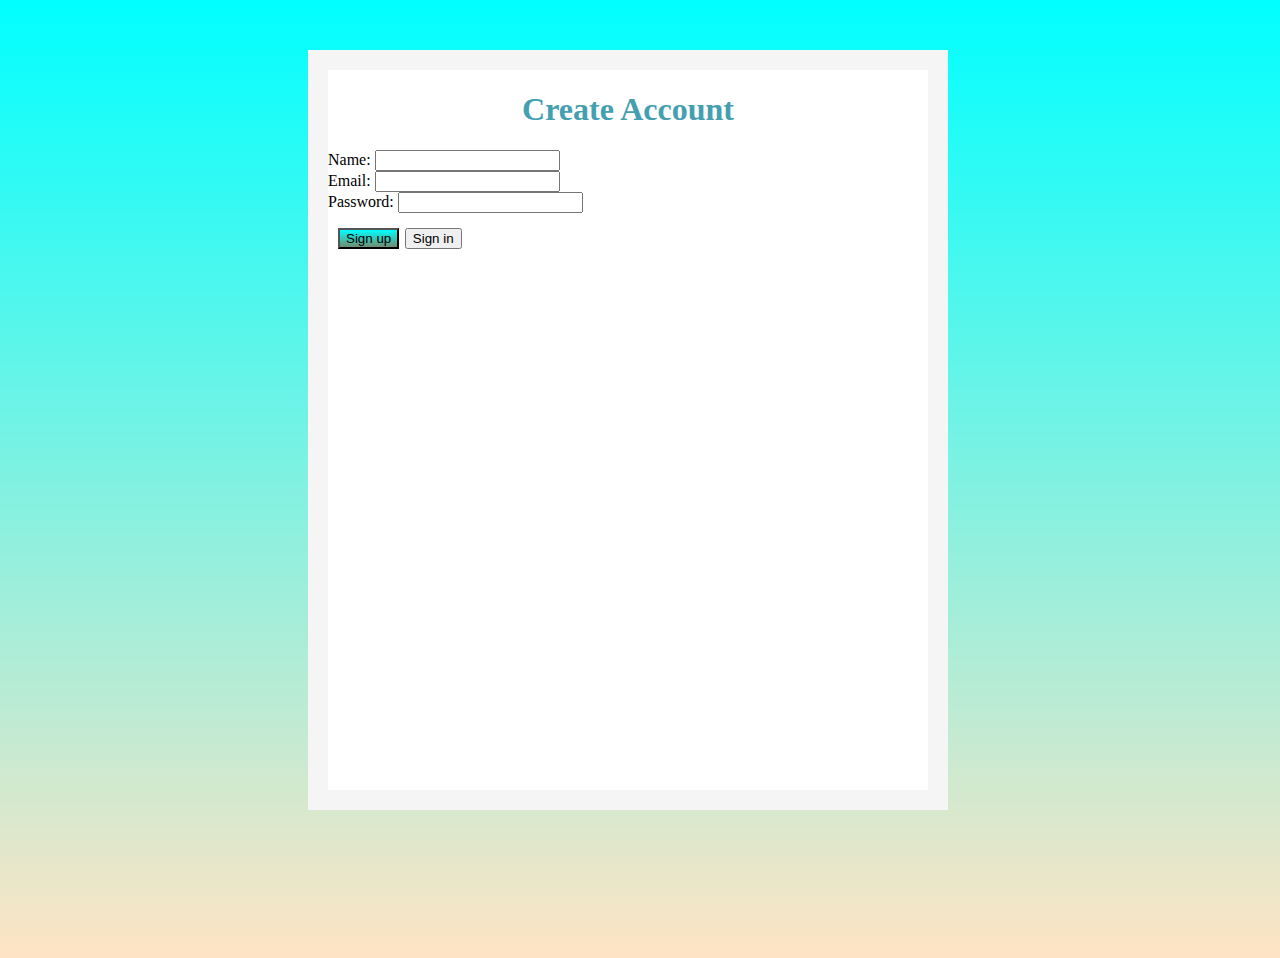
==== index.html @ c88ef317 "added a new file" ====
<!DOCTYPE html>
<html lang="en">
<head>
    <meta charset="UTF-8">
    <meta http-equiv="X-UA-Compatible" content="IE=edge">
    <meta name="viewport" content="width=device-width, initial-scale=1.0">
    <title>Log</title>
</head>
<style>
    body{
        background-image: linear-gradient(cyan, bisque);
        margin-top: 0;
        height: 100vh;
        width: 100vw;
    }
    h1{
        /* display: flex; */
        text-align: center;
        color: rgb(68, 160, 177);
    }
    .box{
        background-color: white;
        height: 80vh;
        width: 600px;
        margin-left: 300px;
        border: 20px solid whitesmoke;
        /* opacity: 10%; */
        margin-top: 50px;
        
        /* align-self: center; */
    }
    form{
        display: block;
    }
    .btn{
        padding: 10px;
        font-size: 1.4rem;
        border-radius: 10px;
        border: none;
        color:white;
        cursor: pointer;
        transition: 100ms transform;
    }
    .btn-p{
        background-image: linear-gradient(cyan, rgb(112, 141, 112));

    }
</style>
<body>  
    <div class="box">
        <h1>Create Account</h1> 
        <Form>
            <label for="fname">Name: </label><input type="name"><br>
            <label for="email">Email: </label><input type="email"><br>
            <label for="password">Password: </label><input type="password"><br>
            <div class="btn">
                <button class="btn-p">Sign up</button>
                <button class="btn-s">Sign in</button>
            </div>
        </Form>
    </div>
</body>
</html>
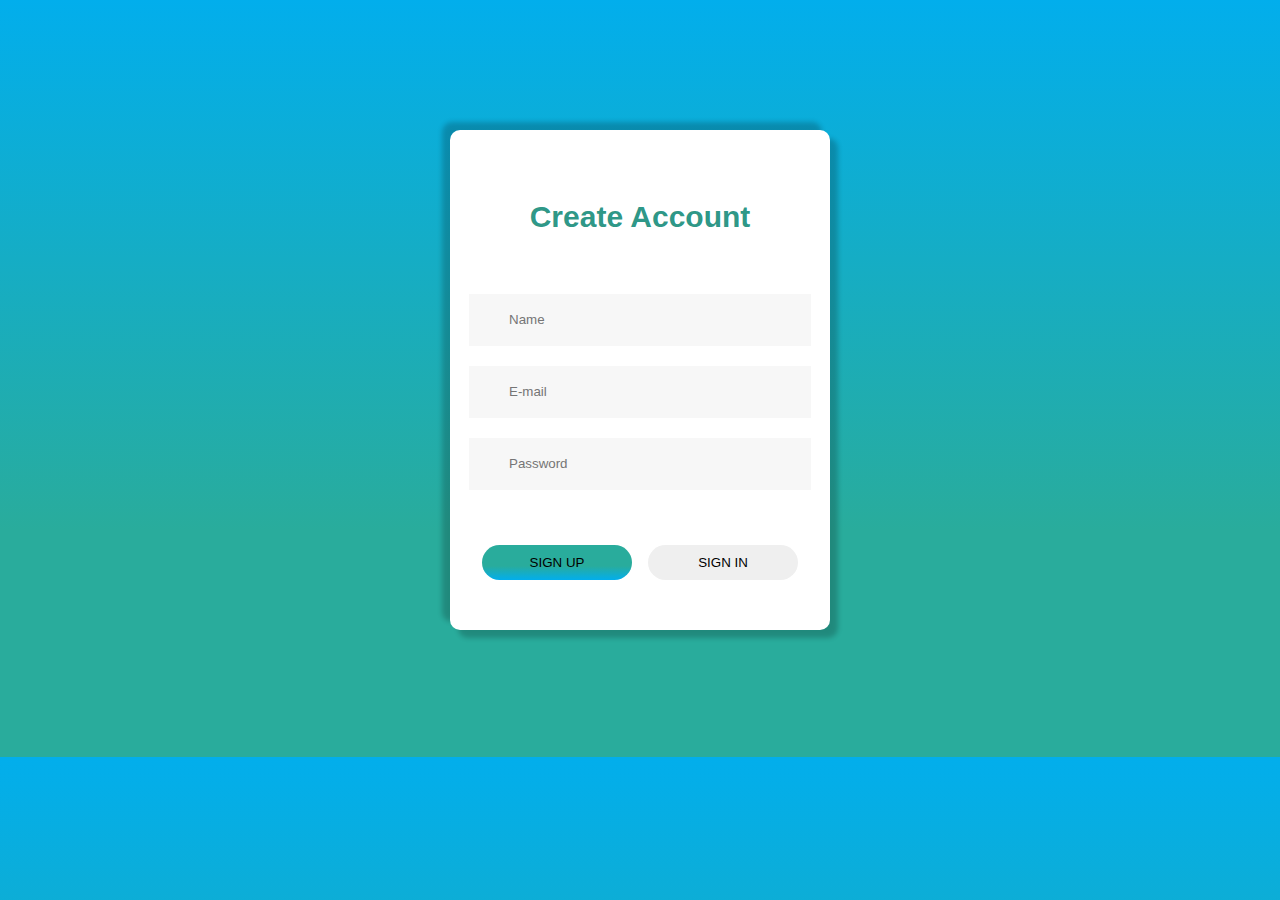
==== commit a0d5722e: "renamed the file" ====
--- a/index.html
+++ b/index.html
@@ -4,60 +4,36 @@
     <meta charset="UTF-8">
     <meta http-equiv="X-UA-Compatible" content="IE=edge">
     <meta name="viewport" content="width=device-width, initial-scale=1.0">
-    <title>Log</title>
+    <title>Gabie Rise's | Login |page</title>
+    <link rel="icon" type="image/x-icon" href="favicon_io (3)/favicon.ico">
+    <link rel="stylesheet" href="myass.css">
+    <link rel="stylesheet" href="https://cdnjs.cloudflare.com/ajax/libs/font-awesome/6.1.1/css/all.min.css" integrity="sha512-KfkfwYDsLkIlwQp6LFnl8zNdLGxu9YAA1QvwINks4PhcElQSvqcyVLLD9aMhXd13uQjoXtEKNosOWaZqXgel0g==" crossorigin="anonymous" referrerpolicy="no-referrer" />
 </head>
-<style>
-    body{
-        background-image: linear-gradient(cyan, bisque);
-        margin-top: 0;
-        height: 100vh;
-        width: 100vw;
-    }
-    h1{
-        /* display: flex; */
-        text-align: center;
-        color: rgb(68, 160, 177);
-    }
-    .box{
-        background-color: white;
-        height: 80vh;
-        width: 600px;
-        margin-left: 300px;
-        border: 20px solid whitesmoke;
-        /* opacity: 10%; */
-        margin-top: 50px;
-        
-        /* align-self: center; */
-    }
-    form{
-        display: block;
-    }
-    .btn{
-        padding: 10px;
-        font-size: 1.4rem;
-        border-radius: 10px;
-        border: none;
-        color:white;
-        cursor: pointer;
-        transition: 100ms transform;
-    }
-    .btn-p{
-        background-image: linear-gradient(cyan, rgb(112, 141, 112));
-
-    }
-</style>
-<body>  
-    <div class="box">
-        <h1>Create Account</h1> 
-        <Form>
-            <label for="fname">Name: </label><input type="name"><br>
-            <label for="email">Email: </label><input type="email"><br>
-            <label for="password">Password: </label><input type="password"><br>
-            <div class="btn">
-                <button class="btn-p">Sign up</button>
-                <button class="btn-s">Sign in</button>
-            </div>
-        </Form>
+<body>
+    <div class="main">
+        <div>
+            <h2>Create Account</h2>
+        </div>
+        <div class="login">
+            <form>
+                <div class="first-row">
+                    <i class="fa-solid fa-user"></i>
+                    <input type="Name" placeholder="Name">
+                </div>
+                <div class="second-row">
+                    <i class="fa-solid fa-envelope"></i>
+                    <input type="email" placeholder="E-mail">
+                </div>
+                <div class="third-row">
+                    <i class="fa-solid fa-lock"></i>
+                    <input type="password" placeholder="Password">
+                </div>
+            </form>
+        </div>
+        <div class="btn">
+            <button id="primary">SIGN UP</button>
+            <button>SIGN IN</button>
+        </div>
     </div>
 </body>
 </html>--- a/myass.css
+++ b/myass.css
@@ -0,0 +1,101 @@
+body {
+    background-image: linear-gradient(#02AEEC, #29AC9C 70%);
+    height:100%;
+}
+.main{
+    height:500px;
+    width: 30%;
+    border-radius: 10px;
+    background-color:white;
+    display:block;
+    margin: auto;
+    margin-top: 130px;
+    margin-bottom: 127px;
+    box-shadow: 8px 8px 5px rgba(0, 0, 0, 0.200), -8px -8px 5px rgba(0, 0, 0, 0.200);
+}
+.main div h2 {
+    text-align: center;
+    padding-top: 70px;
+    font-size: 30px;
+    color: #098672de;
+    font-family:Arial, Helvetica, sans-serif;
+    font-style: bold;
+}
+.main .login form {
+    text-align: center;
+    padding: 35px 0px;
+}
+.first-row {
+    padding-bottom: 20px;
+    position:relative;
+}
+.second-row {
+    padding-bottom: 20px;
+    position:relative;
+}
+.third-row {
+    padding-bottom: 20px;
+    position:relative;
+}
+.first-row input{
+    width: 300px;
+    height: 50px;
+    border: 0px;
+    background-color: rgba(128, 128, 128, 0.068);
+}
+.second-row input{
+    width: 300px;
+    height: 50px;
+    border: 0px;
+    background-color: rgba(128, 128, 128, 0.068);
+}
+.third-row input{
+    width: 300px;
+    height: 50px;
+    border: 0px;
+    background-color: rgba(128, 128, 128, 0.068);
+}
+.first-row input[type=Name]{
+    padding-left: 40px;
+}
+.second-row input[type=Email]{
+    padding-left: 40px;
+}
+.third-row input[type=password]{
+    padding-left: 40px;
+}
+.first-row i{
+   position:absolute;
+   left:4;
+   top:8px;
+   padding:10px 8px;
+   color:rgb(128, 128, 128)
+}
+.second-row i{
+    position:absolute;
+   left:4;
+   top:8px;
+   padding:10px 8px;
+   color:rgb(128, 128, 128)
+}
+.third-row i{
+    position:absolute;
+    left:4;
+    top:8px;
+    padding:10px 8px;
+    color:rgb(128, 128, 128)
+}
+.main .btn {
+    text-align: center;
+    margin-top: 0px;
+}
+.btn button {
+    width:150px;
+    height:35px;
+    border-radius: 40px;
+    border: 0px;
+    margin: 0px 6px
+}
+.btn #primary {
+    background-image: linear-gradient(#29AC9C 60%, #02AEEC);
+}